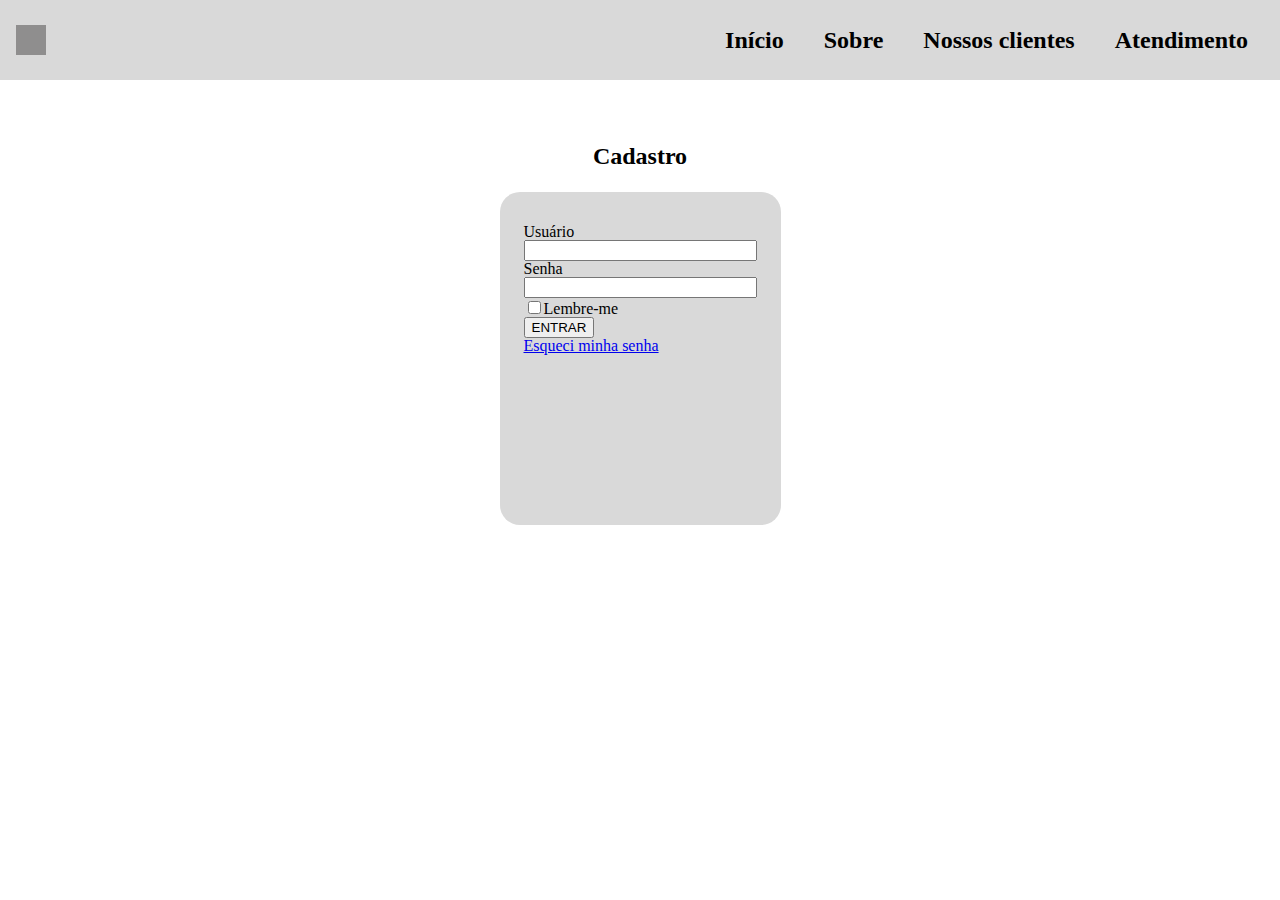
==== index.html @ db107c3e "foi adicionado o campo de usuario e senha" ====
<!DOCTYPE html>
<html lang="pt-br">
  <head>
    <meta charset="UTF-8" />
    <meta http-equiv="X-UA-Compatible" content="IE=edge" />
    <meta name="viewport" content="width=device-width, initial-scale=1.0" />
    <link rel="stylesheet" href="/assets/css/reset.css" />
    <link rel="stylesheet" href="/assets/css/style.css" />
    <link rel="stylesheet" href="/assets/css/menu/menu.css" />
    <link rel="stylesheet" href="/assets/css/menu/menu-container.css" />
    <link rel="stylesheet" href="/assets/css/menu/menu-logo.css" />
    <link rel="stylesheet" href="/assets/css/menu/menu-lista.css" />
    <link rel="stylesheet" href="/assets/css/menu/menu-btn.css" />
    <link rel="stylesheet" href="/assets/css/menu/menu-links.css" />
    <link rel="stylesheet" href="/assets/css/login/login-background.css" />
    <link rel="stylesheet" href="/assets/css/login/login-container.css" />
    <link rel="stylesheet" href="/assets/css/login/login-titulo.css" />
    <link rel="stylesheet" href="/assets/css/login/login-nome.css" />
    <link rel="stylesheet" href="/assets/css/login/login-senha.css" />
    <link
      rel="stylesheet"
      href="/assets/css/login/login-background-container.css"
    />

    <title>Senha e Cadastro</title>
  </head>
  <body>
    <header class="menu">
      <div class="menu__container">
        <div class="menu__logo"></div>

        <nav class="menu__links">
          <button class="menu__btn">
            <span class="menu__btn__linhas"></span>
          </button>
          <ul class="menu__lista">
            <li><a href="#">Início</a></li>
            <li><a href="#">Sobre</a></li>
            <li><a href="#">Nossos clientes</a></li>
            <li><a href="#">Atendimento</a></li>
          </ul>
        </nav>
      </div>
    </header>
    <main>
      <section class="login">
        <div class="login__titulo">
          <h1 class="login__titulo--palavra">Cadastro</h1>
        </div>

        <div class="login__background">
          <div class="login__background__container">
            <div class="login__nome">
              <label for="usuario">Usuário</label>
              <input class="login__entrada" type="text" name="usuario" />
            </div>

            <div class="login__senha">
              <label for="Senha">Senha</label>
              <input type="text" name="senha" />
            </div>

            <div class="ligin__lembre">
              <input type="checkbox" name="lembre" />Lembre-me
            </div>

            <div class="login__btn">
              <button>ENTRAR</button>
            </div>

            <div class="login__perdi__senha"></div>
            <a href="#">Esqueci minha senha</a>
          </div>
        </div>
      </section>
    </main>
    <script src="/assets/js/principal.js"></script>
  </body>
</html>
---- assets/css/style.css ----

---- assets/css/menu/menu.css ----
.menu {
    width: 100%;
    background-color: #D9D9D9;
}
---- assets/css/menu/menu-container.css ----
.menu__container{
    height: 5.0rem;
    margin: 0 1rem 0 1rem;
    display: flex;
    justify-content: space-between;
    align-items: center;
}
---- assets/css/menu/menu-logo.css ----
.menu__logo {
    font-size: 1.5rem;
}
.menu__logo{
    width: 30px;
    height: 30px;
    background-color: #8f8e8e;
}
---- assets/css/menu/menu-lista.css ----
.menu__lista {
    display: block;
  /* display: block;*/
   position: absolute;
   width: 100%;
   top: 80px;
   right: 0;
   background-color: #D9D9D9;
   height: 0;
   transition: .6s;
   z-index: 1000;
   visibility: hidden;
   overflow-y: hidden;
   gap: .5rem;
}
.menu__lista a {
    display: block;
    padding: .2rem 0;
    margin: 0 1rem;
    font-size: 1.5rem;
    font-weight: bold;
    line-height: 2.5rem;
    color: #000000;
    text-decoration: none;
    border-bottom: 2px solid rgba(0, 0, 0, .05);

}

   @media screen and (min-width: 768px){

      .menu__lista{
        display: flex;
        align-items: center;
        position: static;
        font-size: 1.125rem;
        background: none;
        transition: .0s;
        visibility: visible;
        overflow-y: visible;
       
      }
      .menu__lista a{
        border-bottom: none;
      }
  

  }
  
  .menu__links.ativo .menu__lista{
  visibility: visible;
    height: calc(100vh - 80px);
    overflow-y: auto;
  }
---- assets/css/menu/menu-btn.css ----
.menu__btn{
    padding: .5rem;
    font-size: 1rem;
    border: none;
    background: none;
    cursor: pointer;
    display: flex;
    gap: .5rem;
  }
  
  @media screen and (min-width: 768px){
    .menu__btn{
        display: none;
    }
  
  }
  
  .menu__btn__linhas {
    width: 20px;
    border-top: 2px solid;
    
  }
  .menu__btn__linhas::after, .menu__btn__linhas::before{
    content: '';
    display: block;
    width: 20px;
    height: 2px;
    background-color: blue;
    margin-top: 5px;
    background: currentColor;
    transition: .3s;
    position: relative;
  }
  
  /*faz referencia a menu__links, assim faz as linhas do menu, fazerem um X*/
  .menu__links.ativo .menu__btn__linhas{
        border-top-color: transparent;
    }

 .menu__links.ativo .menu__btn__linhas::before{
        transform: rotate(135deg);
    }

  .menu__links.ativo .menu__btn__linhas::after{
        border-top-color: transparent;
        transform: rotate(-135deg);
        top: -7px;
    }
---- assets/css/login/login-background.css ----
.login__background {
  margin: 0 auto 0 auto;
  width: 281px;
  height: 333px;
  border-radius: 20px;
  background: #d9d9d9;
}
---- assets/css/login/login-titulo.css ----
.login__titulo {
    margin: 4rem 0 1.5rem 0;
}
.login__titulo--palavra{
    text-align: center;
    font-size: 1.5rem;
    font-weight: bold;
}
---- assets/css/login/login-nome.css ----
.login__nome {
  display: flex;
  flex-direction: column;
}
---- assets/css/login/login-senha.css ----
.login__senha {
  display: flex;
  flex-direction: column;
}
---- assets/css/login/login-background-container.css ----
.login__background__container {
  padding: 2rem 1.5rem 0 1.5rem;
}
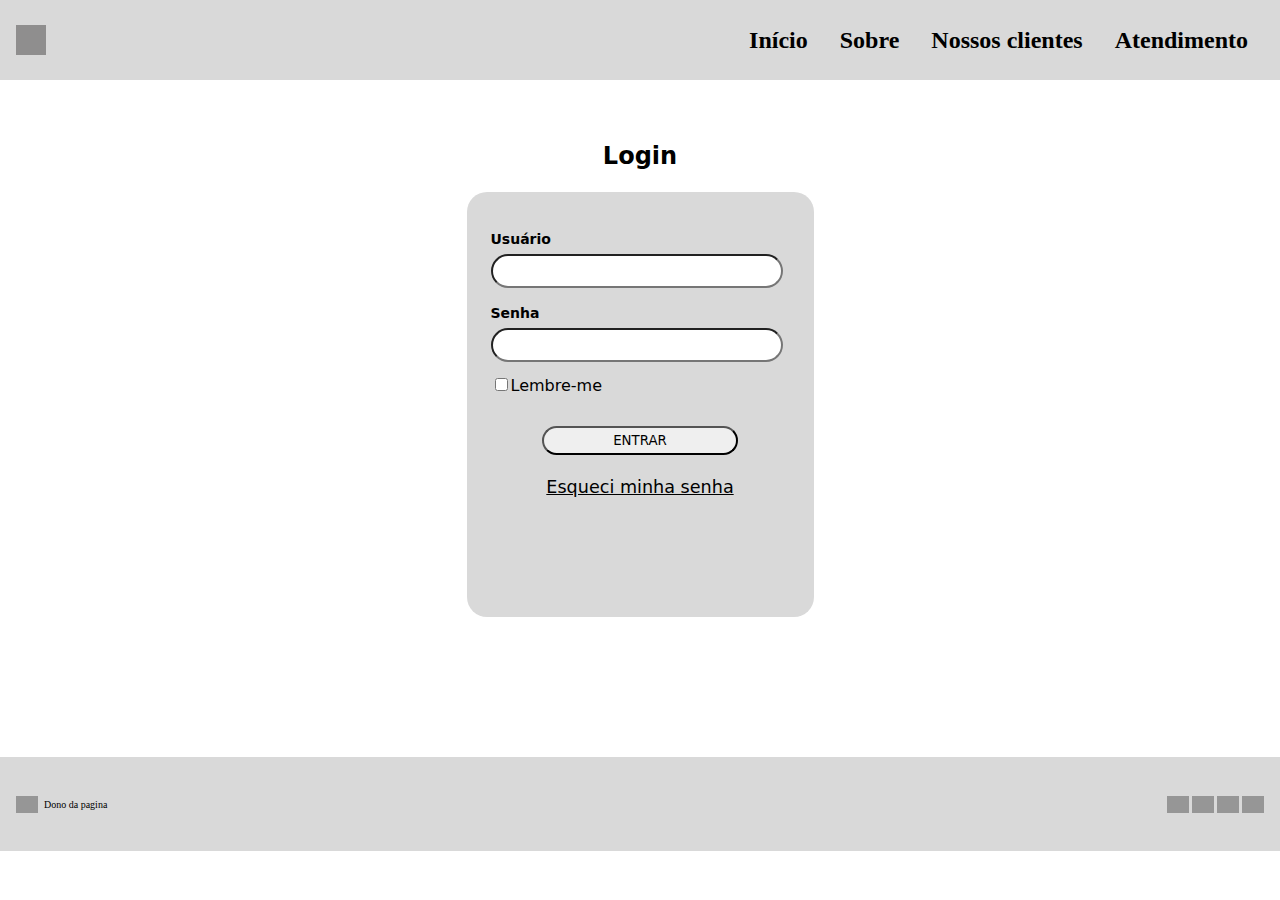
==== commit 4bfa7345: "foram feitas as estilizações da parte do menu e do formulário de login" ====
--- a/index.html
+++ b/index.html
@@ -4,6 +4,9 @@
     <meta charset="UTF-8" />
     <meta http-equiv="X-UA-Compatible" content="IE=edge" />
     <meta name="viewport" content="width=device-width, initial-scale=1.0" />
+    <link rel="preconnect" href="https://fonts.googleapis.com">
+<link rel="preconnect" href="https://fonts.gstatic.com" crossorigin>
+<link href="https://fonts.googleapis.com/css2?family=Roboto:wght@100;300;400;700&display=swap" rel="stylesheet"> 
     <link rel="stylesheet" href="/assets/css/reset.css" />
     <link rel="stylesheet" href="/assets/css/style.css" />
     <link rel="stylesheet" href="/assets/css/menu/menu.css" />
@@ -17,11 +20,16 @@
     <link rel="stylesheet" href="/assets/css/login/login-titulo.css" />
     <link rel="stylesheet" href="/assets/css/login/login-nome.css" />
     <link rel="stylesheet" href="/assets/css/login/login-senha.css" />
+    <link rel="stylesheet" href="/assets/css/login/login-usuario-senha.css" />
     <link
       rel="stylesheet"
       href="/assets/css/login/login-background-container.css"
     />
-
+    <link
+      rel="stylesheet"
+      href="/assets/css/login/login-perdi-senha-link.css"
+    />
+    <link rel="stylesheet" href="/assets/css/rodape/rodape.css" />
     <title>Senha e Cadastro</title>
   </head>
   <body>
@@ -45,35 +53,61 @@
     <main>
       <section class="login">
         <div class="login__titulo">
-          <h1 class="login__titulo--palavra">Cadastro</h1>
+          <h2 class="login__titulo--palavra">Login</h2>
         </div>
 
-        <div class="login__background">
+        <form  action="#" method="post" class="login__background">
           <div class="login__background__container">
             <div class="login__nome">
-              <label for="usuario">Usuário</label>
-              <input class="login__entrada" type="text" name="usuario" />
+              <label class="login__campo__nome" for="usuario">Usuário</label>
+              <input class="login__entrada__nome" type="text" name="usuario" />
             </div>
 
             <div class="login__senha">
-              <label for="Senha">Senha</label>
-              <input type="text" name="senha" />
+              <label class="login__campo__senha" for="Senha">Senha</label>
+              <input class="login__entrada__senha" type="password" name="senha" />
             </div>
 
-            <div class="ligin__lembre">
-              <input type="checkbox" name="lembre" />Lembre-me
+            <div class="login__lembre">
+              <input
+                class="login__lembre"
+                type="checkbox"
+                name="lembre"
+              />Lembre-me
             </div>
 
             <div class="login__btn">
-              <button>ENTRAR</button>
+              <button class="botao__entrada">ENTRAR</button>
             </div>
 
-            <div class="login__perdi__senha"></div>
-            <a href="#">Esqueci minha senha</a>
+            <div class="login__perdi__senha">
+              <a class="login__perdi__senha__link" href="#"
+                >Esqueci minha senha</a
+              >
+            </div>
           </div>
-        </div>
+        </form>
+
+
+
       </section>
     </main>
+    <footer class="rodaPe">
+      <div class="rodaPe__container">
+      <div class="rodaPe__direitoAutorais">
+        <div class="rodaPe__icones__item">
+
+        </div class="rodaPe__dono__pagina">
+        <p> Dono da pagina</p>
+      </div>
+      <div class="rodaPe__icones">
+        <div class="rodaPe__icones__item"></div>
+        <div class="rodaPe__icones__item"></div>
+        <div class="rodaPe__icones__item"></div>
+        <div class="rodaPe__icones__item"></div>
+      </div>
+    </div>
+    </footer>
     <script src="/assets/js/principal.js"></script>
   </body>
 </html>
--- a/assets/css/style.css
+++ b/assets/css/style.css
@@ -1,4 +1,4 @@
-
-
-
-
+* {
+  font-family: system-ui, -apple-system, BlinkMacSystemFont, "Segoe UI", Roboto,
+    Oxygen, Ubuntu, Cantarell, "Open Sans", "Helvetica Neue", sans-serif;
+}
--- a/assets/css/menu/menu-lista.css
+++ b/assets/css/menu/menu-lista.css
@@ -1,54 +1,54 @@
 .menu__lista {
-    display: block;
+  display: block;
   /* display: block;*/
-   position: absolute;
-   width: 100%;
-   top: 80px;
-   right: 0;
-   background-color: #D9D9D9;
-   height: 0;
-   transition: .6s;
-   z-index: 1000;
-   visibility: hidden;
-   overflow-y: hidden;
-   gap: .5rem;
+  position: absolute;
+  width: 100%;
+  top: 80px;
+  right: 0;
+  background-color: #d9d9d9;
+  height: 0;
+  transition: 0.6s;
+  z-index: 1000;
+  visibility: hidden;
+  overflow-y: hidden;
 }
 .menu__lista a {
-    display: block;
-    padding: .2rem 0;
-    margin: 0 1rem;
-    font-size: 1.5rem;
-    font-weight: bold;
-    line-height: 2.5rem;
-    color: #000000;
-    text-decoration: none;
-    border-bottom: 2px solid rgba(0, 0, 0, .05);
-
+  display: block;
+  padding: 0.2rem 0;
+  margin: 0 1rem;
+  font-size: 1.5rem;
+  font-weight: bold;
+  line-height: 2.5rem;
+  color: #000000;
+  text-decoration: none;
+  border-bottom: 2px solid rgba(0, 0, 0, 0.05);
 }
 
-   @media screen and (min-width: 768px){
+.menu__links.ativo .menu__lista {
+  visibility: visible;
+  height: calc(100vh - 80px);
+  overflow-y: auto;
+}
 
-      .menu__lista{
-        display: flex;
-        align-items: center;
-        position: static;
-        font-size: 1.125rem;
-        background: none;
-        transition: .0s;
-        visibility: visible;
-        overflow-y: visible;
-       
-      }
-      .menu__lista a{
-        border-bottom: none;
-      }
-  
+@media screen and (min-width: 768px) {
+  .menu__lista {
+    display: flex;
+    align-items: center;
+    position: static;
+    background: none;
+    transition: 0s;
+    visibility: visible;
+    overflow-y: visible;
+  }
+  .menu__lista a {
+    border-bottom: none;
+    font-size: 1.3rem;
+  }
+}
 
+@media screen and (min-width: 1024px) {
+  .menu__lista a {
+    border-bottom: none;
+    font-size: 1.5rem;
   }
-  
-  .menu__links.ativo .menu__lista{
-  visibility: visible;
-    height: calc(100vh - 80px);
-    overflow-y: auto;
-  }
-
+}
--- a/assets/css/login/login-background.css
+++ b/assets/css/login/login-background.css
@@ -1,7 +1,7 @@
 .login__background {
   margin: 0 auto 0 auto;
-  width: 281px;
-  height: 333px;
+  width: 347px;
+  height: 425px;
   border-radius: 20px;
   background: #d9d9d9;
 }
--- a/assets/css/login/login-nome.css
+++ b/assets/css/login/login-nome.css
@@ -2,3 +2,14 @@
   display: flex;
   flex-direction: column;
 }
+.login__entrada__nome {
+  width: 18.25rem;
+  height: 2.125rem;
+  padding-left: 0.8rem;
+  border-radius: 20px;
+  font-size: 0.8rem;
+}
+.login__campo__nome {
+  font-weight: bold;
+  font-size: 0.875rem;
+}
--- a/assets/css/login/login-senha.css
+++ b/assets/css/login/login-senha.css
@@ -2,3 +2,15 @@
   display: flex;
   flex-direction: column;
 }
+.login__entrada__senha {
+  width: 18.25rem;
+  height: 2.125rem;
+  border-radius: 20px;
+  padding-left: 0.8rem;
+  font-size: 0.8rem;
+}
+
+.login__campo__senha {
+  font-weight: bold;
+  font-size: 0.875rem;
+}
--- a/assets/css/login/login-usuario-senha.css
+++ b/assets/css/login/login-usuario-senha.css
@@ -0,0 +1,25 @@
+.login__entrada__nome {
+  margin-top: 0.5rem;
+}
+
+.login__senha {
+  margin-top: 1.125rem;
+}
+
+.login__entrada__senha {
+  margin-top: 0.5rem;
+}
+
+.login__lembre {
+  margin-top: 0.5rem;
+}
+.login__btn {
+  margin-top: 2rem;
+}
+.botao__entrada {
+  display: block;
+  margin: 0 auto 0 auto;
+  height: 1.8rem;
+  width: 12.25rem;
+  border-radius: 20px;
+}
--- a/assets/css/login/login-background-container.css
+++ b/assets/css/login/login-background-container.css
@@ -1,3 +1,3 @@
 .login__background__container {
-  padding: 2rem 1.5rem 0 1.5rem;
+  padding: 2.5rem 1.5rem 0 1.5rem;
 }
--- a/assets/css/login/login-perdi-senha-link.css
+++ b/assets/css/login/login-perdi-senha-link.css
@@ -0,0 +1,10 @@
+.login__perdi__senha {
+  width: auto;
+  padding-top: 1.5rem;
+  text-align: center;
+}
+.login__perdi__senha__link {
+  font-size: 1.1rem;
+  text-decoration: underline;
+  color: black;
+}
--- a/assets/css/rodape/rodape.css
+++ b/assets/css/rodape/rodape.css
@@ -0,0 +1,32 @@
+.rodaPe {
+  width: 100%;
+  height: 5.875rem;
+  background: #d9d9d9;
+}
+.rodaPe__container {
+  display: flex;
+  justify-content: space-between;
+  margin: 8.75rem 1rem 0 1rem;
+  padding-top: 2.4375rem;
+  align-items: center;
+}
+.rodaPe__icones__item {
+  width: 22px;
+  height: 17px;
+  background: #969696;
+}
+.rodaPe__icones {
+  display: flex;
+  gap: 3px;
+}
+.rodaPe__dono__pagina {
+  gap: 3px;
+}
+.rodaPe__direitoAutorais {
+  display: flex;
+  align-items: center;
+  gap: 6px;
+}
+.rodaPe__direitoAutorais p {
+  font-size: 10px;
+}
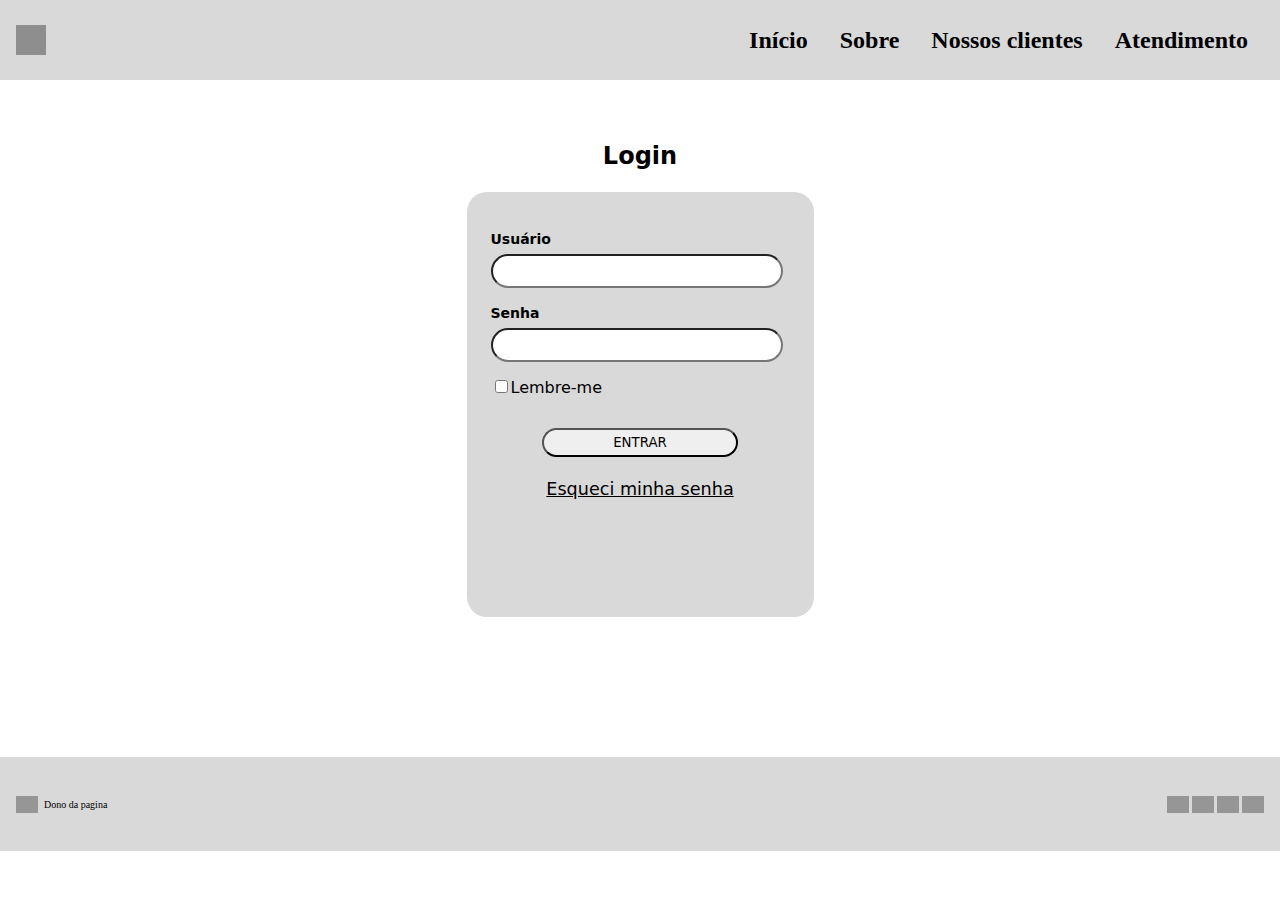
==== commit db213f8f: "foi desenvolvida algumas coisas do inicio.html, foi feito parte do style" ====
--- a/index.html
+++ b/index.html
@@ -16,11 +16,11 @@
     <link rel="stylesheet" href="/assets/css/menu/menu-btn.css" />
     <link rel="stylesheet" href="/assets/css/menu/menu-links.css" />
     <link rel="stylesheet" href="/assets/css/login/login-background.css" />
-    <link rel="stylesheet" href="/assets/css/login/login-container.css" />
     <link rel="stylesheet" href="/assets/css/login/login-titulo.css" />
     <link rel="stylesheet" href="/assets/css/login/login-nome.css" />
     <link rel="stylesheet" href="/assets/css/login/login-senha.css" />
     <link rel="stylesheet" href="/assets/css/login/login-usuario-senha.css" />
+    <link rel="stylesheet" href="/assets/css/login/login-erro.css">
     <link
       rel="stylesheet"
       href="/assets/css/login/login-background-container.css"
@@ -56,7 +56,7 @@
           <h2 class="login__titulo--palavra">Login</h2>
         </div>
 
-        <form  action="#" method="post" class="login__background">
+        <form  action="/inicio.html" method="post" class="login__background">
           <div class="login__background__container">
             <div class="login__nome">
               <label class="login__campo__nome" for="usuario">Usuário</label>
@@ -67,7 +67,7 @@
               <label class="login__campo__senha" for="Senha">Senha</label>
               <input class="login__entrada__senha" type="password" name="senha" />
             </div>
-
+            <span class="mensagem__erro"></span>
             <div class="login__lembre">
               <input
                 class="login__lembre"
@@ -109,5 +109,6 @@
     </div>
     </footer>
     <script src="/assets/js/principal.js"></script>
+    <script src="/assets/js/valida-senha.js"></script>
   </body>
 </html>
--- a/assets/css/login/login-erro.css
+++ b/assets/css/login/login-erro.css
@@ -0,0 +1,10 @@
+.login__erro {
+  border: 2px solid red;
+}
+.mensagem__erro {
+  display: block;
+  margin: 10px 0 10px 3px;
+  font-size: 14px;
+  color: red;
+  font-weight: bold;
+}
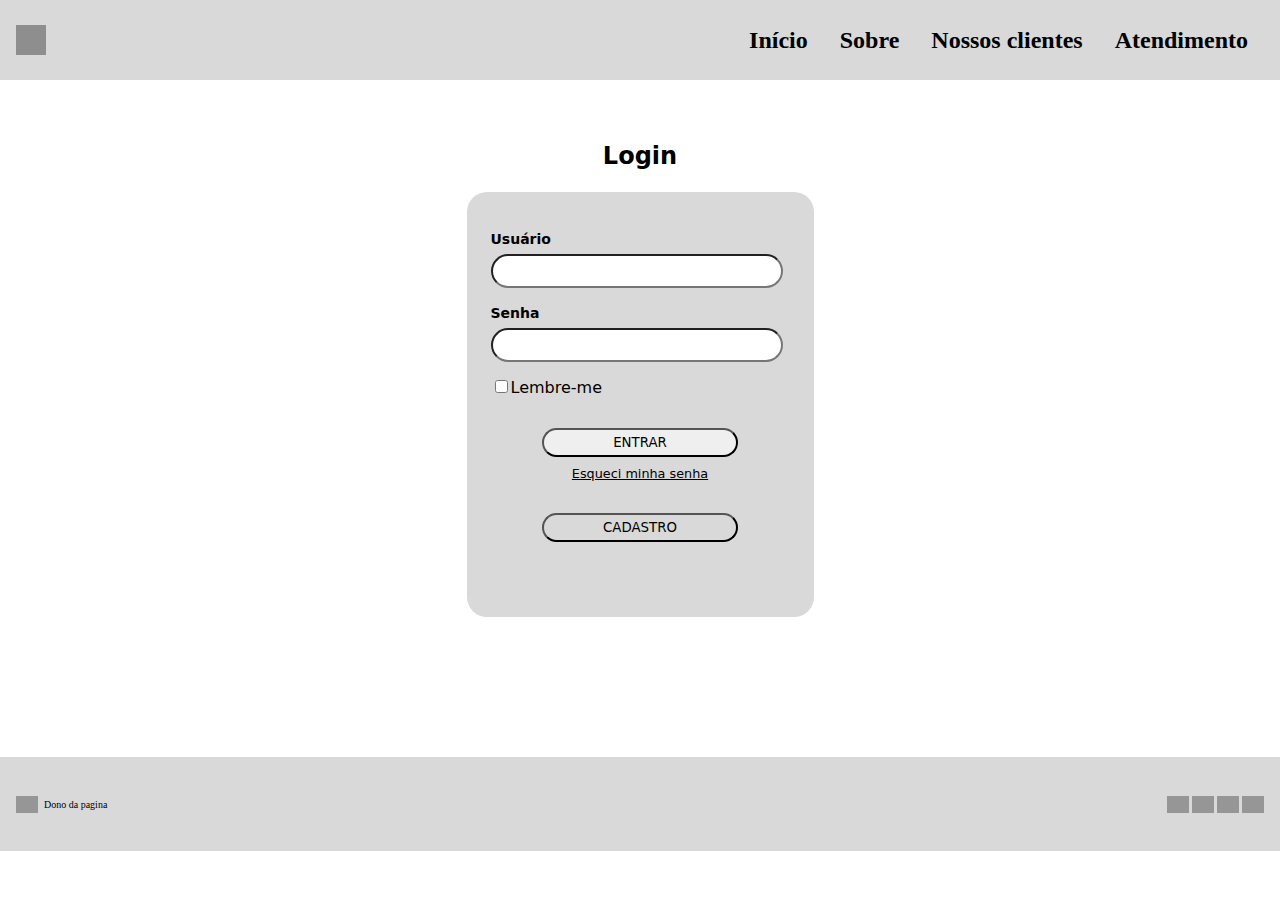
==== commit ac3d5592: "foi adicionado o link do cadastro, e estilizado" ====
--- a/index.html
+++ b/index.html
@@ -21,6 +21,7 @@
     <link rel="stylesheet" href="/assets/css/login/login-senha.css" />
     <link rel="stylesheet" href="/assets/css/login/login-usuario-senha.css" />
     <link rel="stylesheet" href="/assets/css/login/login-erro.css">
+    <link rel="stylesheet" href="/assets/css/login/login-cadastro.css">
     <link
       rel="stylesheet"
       href="/assets/css/login/login-background-container.css"
@@ -85,6 +86,9 @@
                 >Esqueci minha senha</a
               >
             </div>
+            <div class="login__btn">
+              <button class="botao__cadastro"><a href="/formario.html">CADASTRO</a></button>
+            </div>
           </div>
         </form>
 
--- a/assets/css/login/login-cadastro.css
+++ b/assets/css/login/login-cadastro.css
@@ -0,0 +1,19 @@
+.login__btn {
+  margin-top: 2rem;
+}
+.botao__cadastro {
+  display: block;
+  margin: 0 auto 0 auto;
+  height: 1.8rem;
+  width: 12.25rem;
+  border-radius: 20px;
+  background: none;
+}
+.botao__cadastro a {
+  text-decoration: none;
+  color: black;
+}
+.botao__cadastro a:hover {
+  font-weight: bold;
+  transition: 1.1ms;
+}
--- a/assets/css/login/login-perdi-senha-link.css
+++ b/assets/css/login/login-perdi-senha-link.css
@@ -1,10 +1,10 @@
 .login__perdi__senha {
   width: auto;
-  padding-top: 1.5rem;
+  padding-top: 0.5rem;
   text-align: center;
 }
 .login__perdi__senha__link {
-  font-size: 1.1rem;
+  font-size: 0.8rem;
   text-decoration: underline;
   color: black;
 }
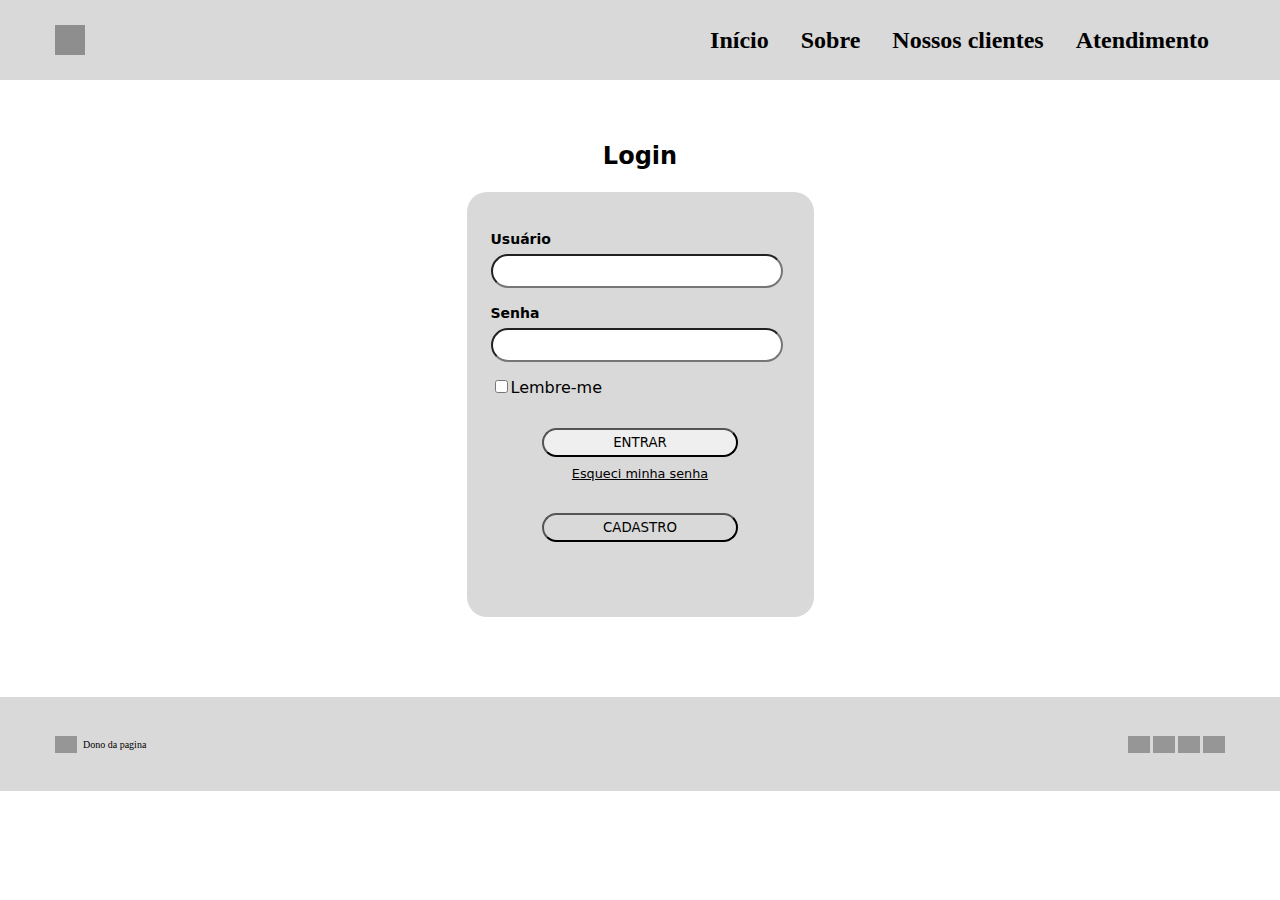
==== commit 505cfbbe: "primeira versão concluída" ====
--- a/index.html
+++ b/index.html
@@ -87,7 +87,7 @@
               >
             </div>
             <div class="login__btn">
-              <button class="botao__cadastro"><a href="/formario.html">CADASTRO</a></button>
+              <button class="botao__cadastro"><a href="/formulario.html">CADASTRO</a></button>
             </div>
           </div>
         </form>
--- a/assets/css/menu/menu-container.css
+++ b/assets/css/menu/menu-container.css
@@ -1,7 +1,9 @@
 .menu__container{
+    max-width: 1200px;
     height: 5.0rem;
-    margin: 0 1rem 0 1rem;
+    margin: 0 auto 0 auto;
+    padding: 0 .9375rem 0 .9375rem;
     display: flex;
     justify-content: space-between;
     align-items: center;
-}+}
--- a/assets/css/login/login-background.css
+++ b/assets/css/login/login-background.css
@@ -1,5 +1,5 @@
 .login__background {
-  margin: 0 auto 0 auto;
+  margin: 0 auto 5rem auto;
   width: 347px;
   height: 425px;
   border-radius: 20px;
--- a/assets/css/rodape/rodape.css
+++ b/assets/css/rodape/rodape.css
@@ -4,10 +4,11 @@
   background: #d9d9d9;
 }
 .rodaPe__container {
+  max-width: 1200px;
   display: flex;
   justify-content: space-between;
-  margin: 8.75rem 1rem 0 1rem;
-  padding-top: 2.4375rem;
+  margin: 0 auto 0 auto;
+  padding: 2.4375rem .9375rem 0 .9375rem;
   align-items: center;
 }
 .rodaPe__icones__item {
